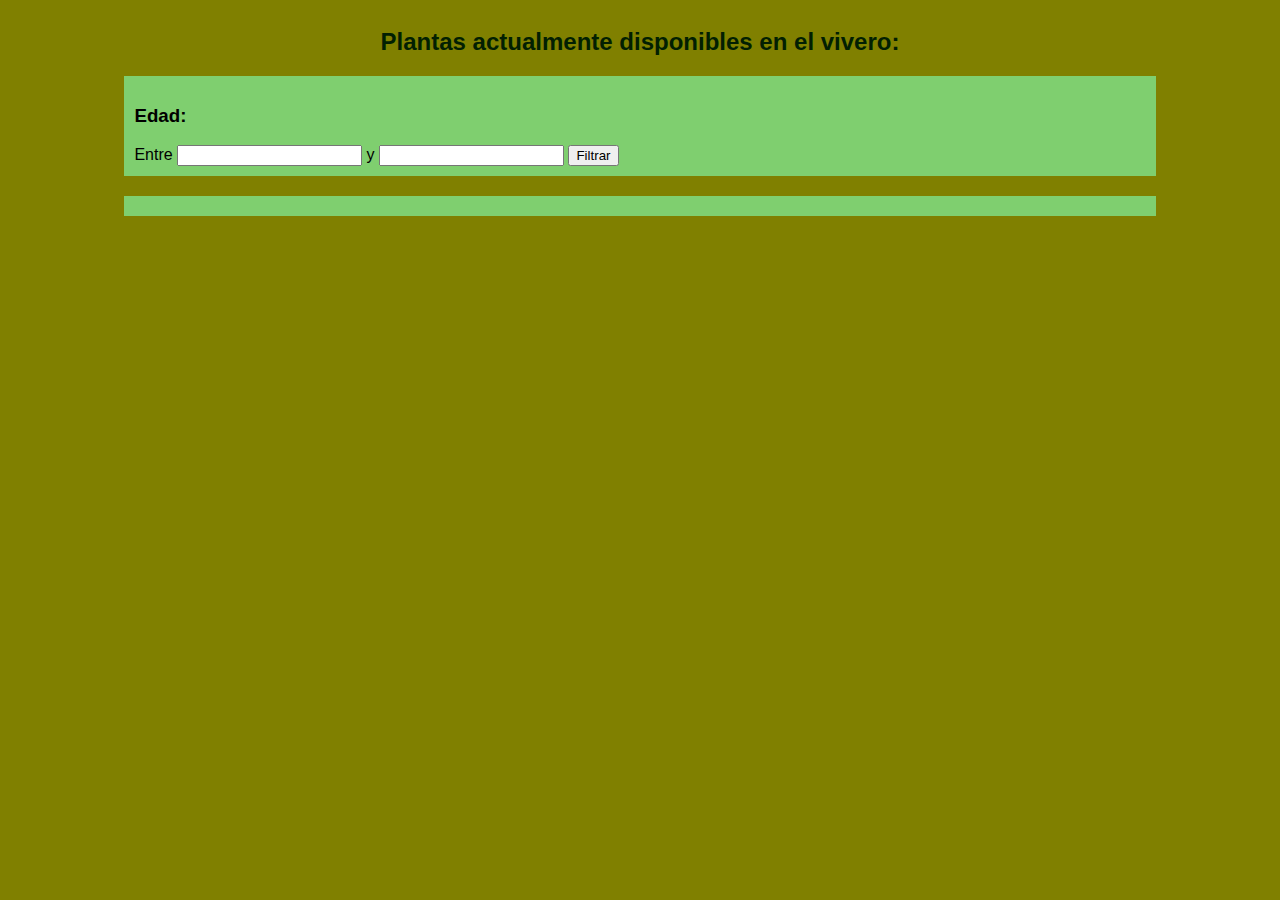
==== index.html @ 64b3e601 "Vivero" ====
<!DOCTYPE html>
<html lang="es">

<head>
    <meta charset="utf-8">
    <title>Vivero</title>
    <link rel="stylesheet" href="vivero.css">
</head>

<body>
    <h2>Plantas actualmente disponibles en el vivero:</h2>
    <div>
        <h3>Edad:</h3>
        <label for="minEdad">Entre</label>
        <input type="number" class= "minEdad">
        <label for="maxEdad">y</label>
        <input type="number" class="maxEdad">

        <input type="button" class="" value="Filtrar" click="">

    </div>
    <div id="listado"></div>
   
    <script src="init.js"></script>
    <script src="vivero.js"></script>
    

</body>

</html>
---- vivero.css ----
body {
    background-color: olive;
    font-family: 'Gill Sans', 'Gill Sans MT', Calibri, 'Trebuchet MS', sans-serif;
    align-content: center;
}

h2 {
    color: rgb(2, 31, 2);
    text-align: center;
    font-family: 'Gill Sans', 'Gill Sans MT', Calibri, 'Trebuchet MS', sans-serif;
}

h1{
    text-align: center;
}
div{
    width: 80%;
    padding: 10px;
    margin: 20px auto 20px auto;
    
    background-color: #7fcf6f;
    transition: all 0.4s ease-in;
    transition-property: all;
    transition-duration: 0.4s;
    transition-timing-function: ease;
}

div:hover{
    transform: scale(1.02);
}
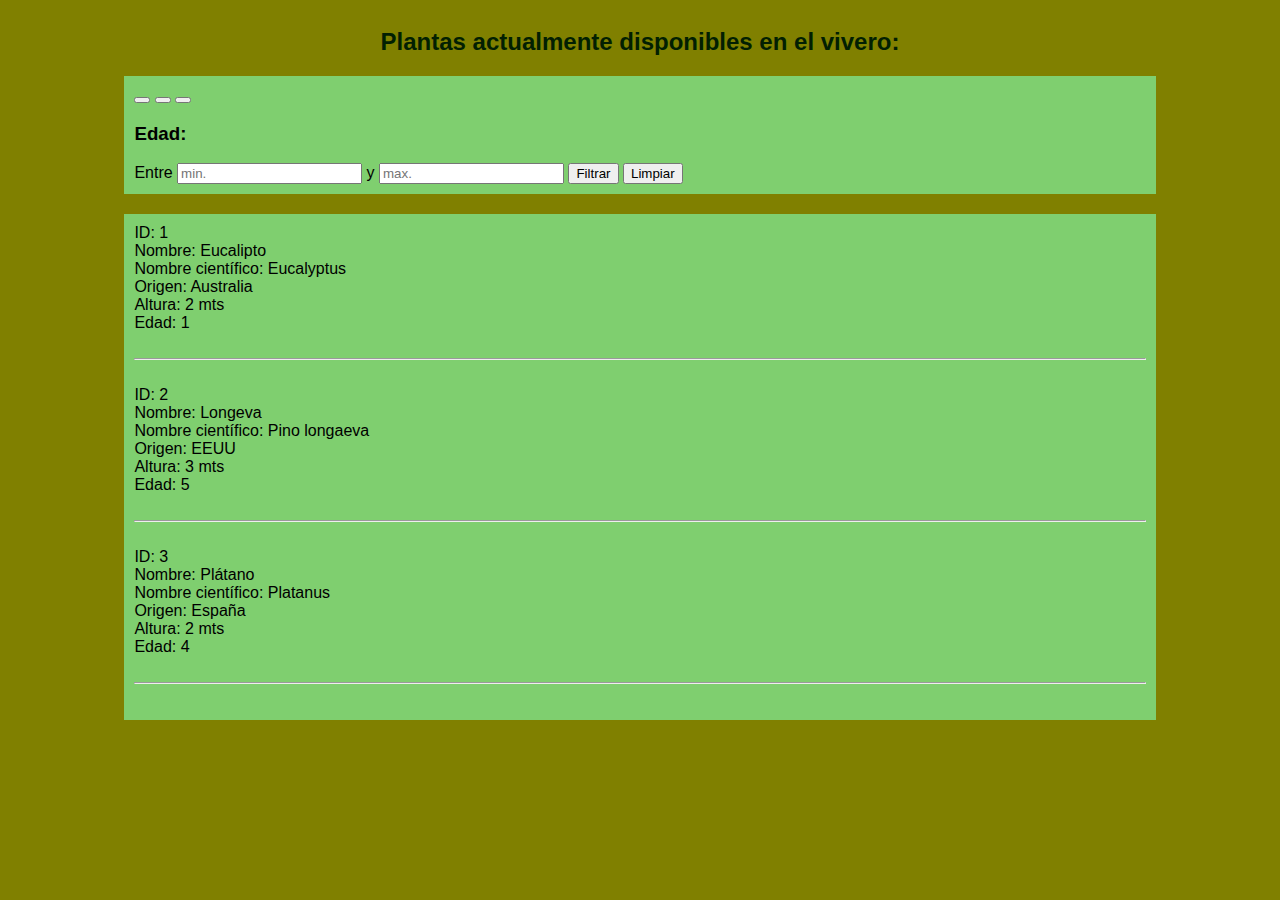
==== commit 62b3cedf: "Vivero 4" ====
--- a/index.html
+++ b/index.html
@@ -8,15 +8,26 @@
 </head>
 
 <body>
+
+    <div id="info-user" style="display: none;">
+        <p id="user">
+        </p><br>
+        <button id="salir">Salir</button>
+    </div>
+
     <h2>Plantas actualmente disponibles en el vivero:</h2>
     <div>
+        <button></button>
+        <button></button>
+        <button></button>
         <h3>Edad:</h3>
         <label for="minEdad">Entre</label>
-        <input type="number" class= "minEdad">
+        <input type="number" class= "minEdad" placeholder="min." id="rango-min">
         <label for="maxEdad">y</label>
-        <input type="number" class="maxEdad">
+        <input type="number" class="maxEdad" placeholder="max." id="rango-max">
 
-        <input type="button" class="" value="Filtrar" click="">
+        <button id="filtrar">Filtrar</button>
+        <button id="limpiar">Limpiar</button>
 
     </div>
     <div id="listado"></div>
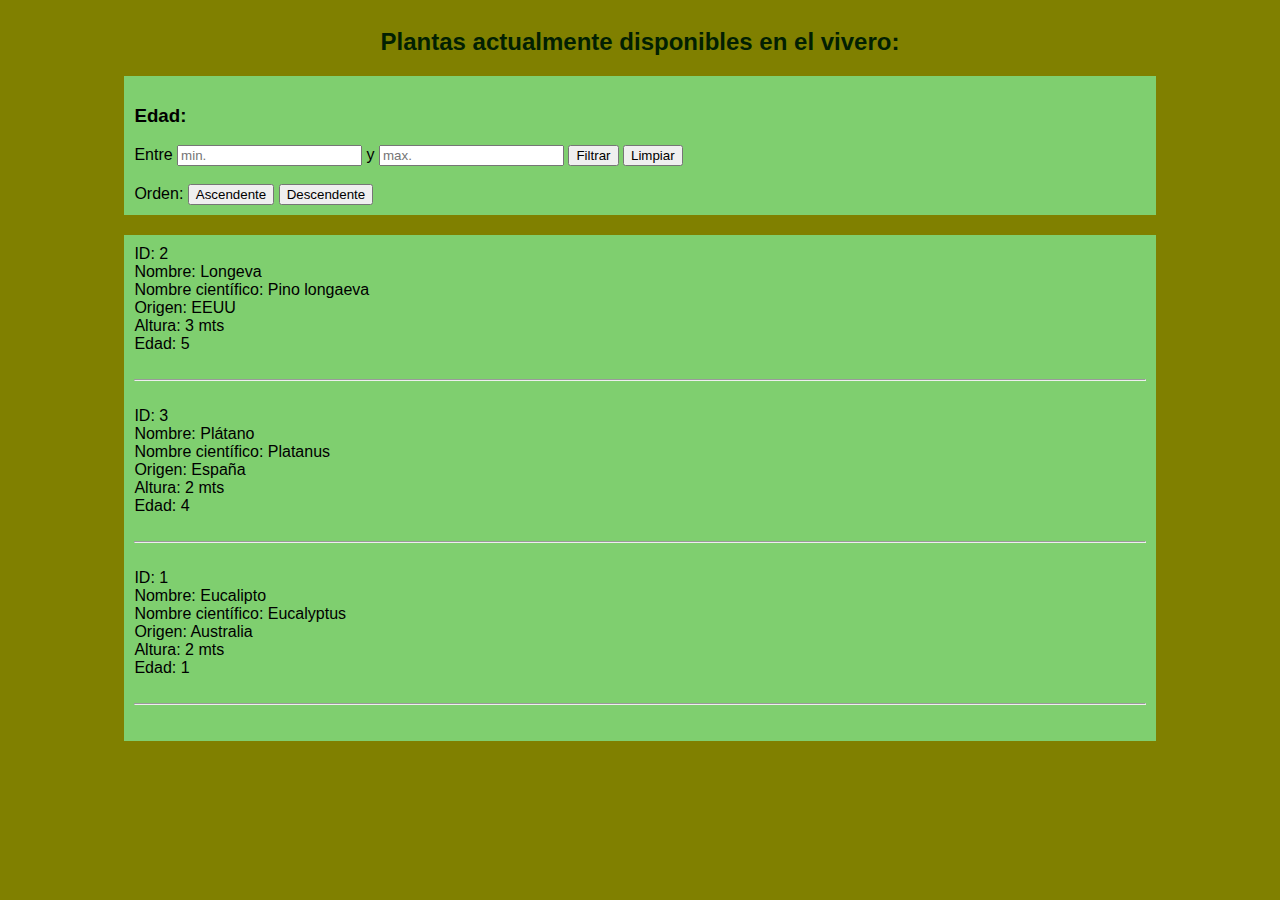
==== commit 92c58a70: "Vivero 5" ====
--- a/index.html
+++ b/index.html
@@ -8,34 +8,39 @@
 </head>
 
 <body>
-
-    <div id="info-user" style="display: none;">
-        <p id="user">
-        </p><br>
-        <button id="salir">Salir</button>
-    </div>
+    <nav>
+        <div id="info-user" style="display: none;">
+            <p id="user" style="color: black;">
+            </p><br>
+            <button id="salir">Salir</button>
+        </div>
+    </nav>
+    
 
     <h2>Plantas actualmente disponibles en el vivero:</h2>
-    <div>
-        <button></button>
-        <button></button>
-        <button></button>
+    <div id="filtro-rango-edad">
+
         <h3>Edad:</h3>
         <label for="minEdad">Entre</label>
-        <input type="number" class= "minEdad" placeholder="min." id="rango-min">
+        <input type="number" class="minEdad" placeholder="min." id="rango-min">
         <label for="maxEdad">y</label>
         <input type="number" class="maxEdad" placeholder="max." id="rango-max">
 
         <button id="filtrar">Filtrar</button>
         <button id="limpiar">Limpiar</button>
+        <br><br>
+        <label for="asc">Orden: </label>
+        <button class="asc" id="sortEdadAsc">Ascendente</button>
+        <button class="desc" id="sortEdadDesc">Descendente</button>
 
     </div>
+    
     <div id="listado"></div>
-   
+
     <script src="init.js"></script>
     <script src="vivero.js"></script>
-    
+
 
 </body>
 
-</html>
+</html>--- a/vivero.css
+++ b/vivero.css
@@ -27,4 +27,5 @@
 
 div:hover{
     transform: scale(1.02);
-}+}
+
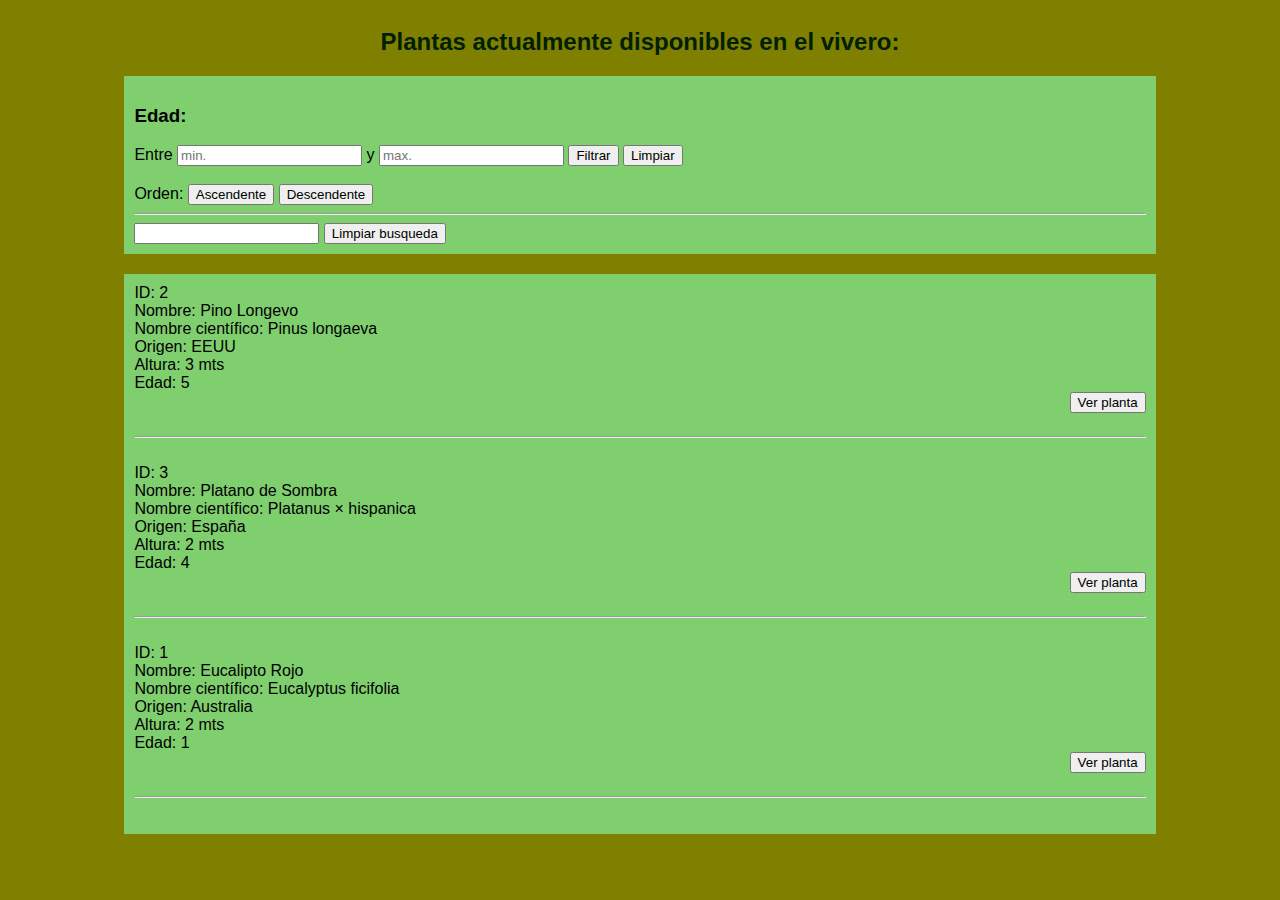
==== commit ef357ecf: "Vivero 6" ====
--- a/index.html
+++ b/index.html
@@ -32,7 +32,9 @@
         <label for="asc">Orden: </label>
         <button class="asc" id="sortEdadAsc">Ascendente</button>
         <button class="desc" id="sortEdadDesc">Descendente</button>
-
+        <hr>
+        <input type="text" id="search">
+        <button id="cleanSearch">Limpiar busqueda</button>
     </div>
     
     <div id="listado"></div>
--- a/vivero.css
+++ b/vivero.css
@@ -2,6 +2,10 @@
     background-color: olive;
     font-family: 'Gill Sans', 'Gill Sans MT', Calibri, 'Trebuchet MS', sans-serif;
     align-content: center;
+}
+
+h3 {
+    font-family: 'Gill Sans', 'Gill Sans MT', Calibri, 'Trebuchet MS', sans-serif;    
 }
 
 h2 {
@@ -29,3 +33,7 @@
     transform: scale(1.02);
 }
 
+#info-user {
+    float: initial;
+    padding: 5px;
+}